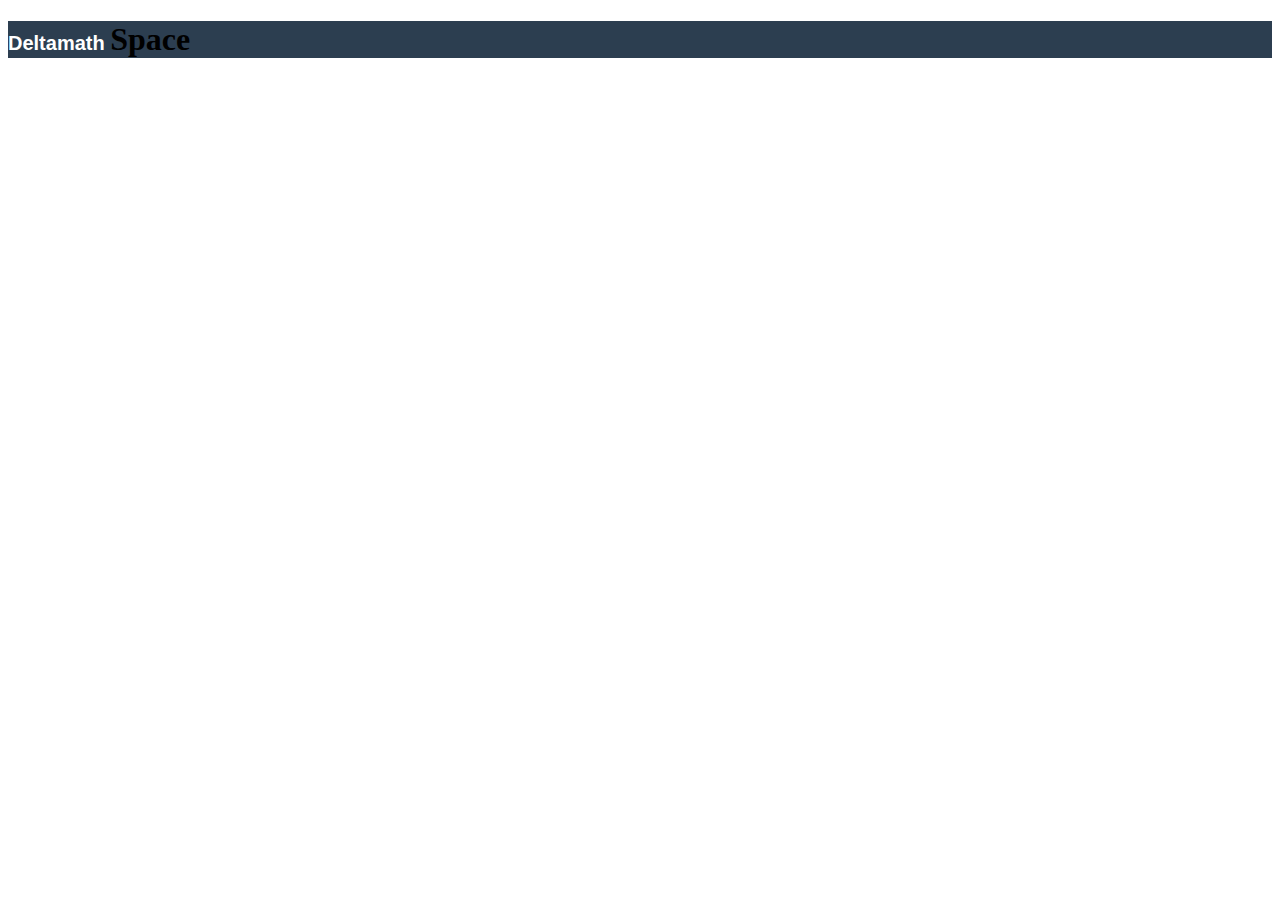
==== index.html @ 3e917959 "make edits to the navagation bar" ====
<!DOCTYPE html>
<html>
  <head>
    <meta charset="UTF-8">
    <title>title</title>
  <link rel="stylesheet" href="style.css" type="text/css">
  </head>
  <body>
  <div id="navagation">
    <h1>
      <uli class="deltamathlogo" >
        Deltamath
        
      </uli>
      
      <uli class="deltamath">
        Space
      </uli>
      
    </h1>
  </div>
  

  </body>
</html>
---- style.css ----
#navagation{
   background-color: #2c3e50;
    margin: 0px;
    padding: 0px;
    
    
}
.deltamathlogo{
    
    border-radius: 8px;
    font-size: 20px ;
    font-family: Lato, helvetica;
    color:white;
}

.deltamath{
}
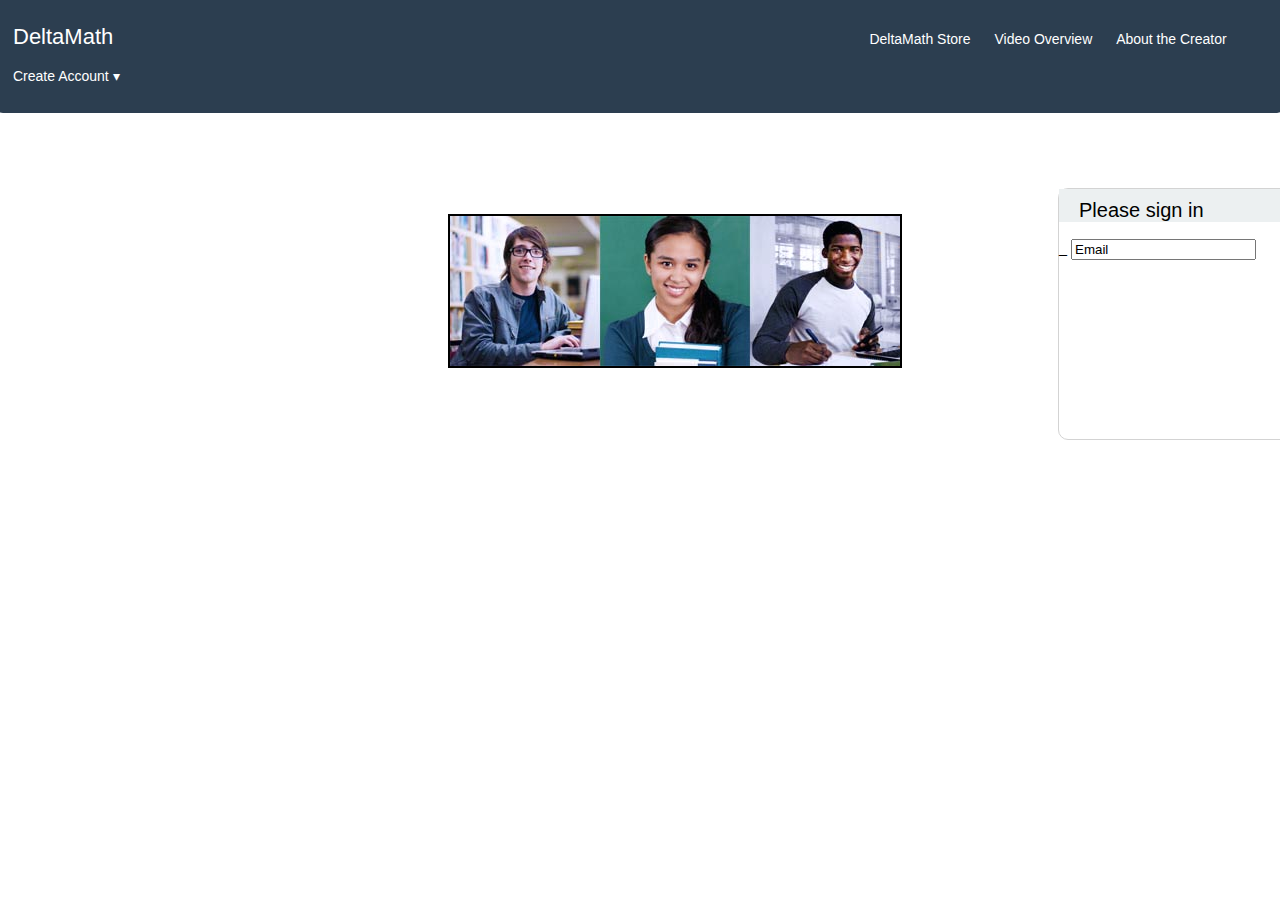
==== commit 9936ba72: "make edits to deltamath remake" ====
--- a/index.html
+++ b/index.html
@@ -6,20 +6,51 @@
   <link rel="stylesheet" href="style.css" type="text/css">
   </head>
   <body>
-  <div id="navagation">
-    <h1>
-      <uli class="deltamathlogo" >
-        Deltamath
+    
+    <div id="navagation">
+    
+      <h1>
+        <uli class="deltamathlogo" >
+
+          DeltaMath
         
-      </uli>
+         
+        
+        </uli>
       
-      <uli class="deltamath">
-        Space
-      </uli>
+        <uli class="deltamath">
+          DeltaMath Store
+        </uli>
+        <uli class="deltamath">
+          Video Overview
+        </uli>
+        <uli class="deltamath">
+          About the Creator
+        </uli>
+        <uli class="deltamath">
+          Create Account ▾
+        </uli>
+          
+      </h1>
+    </div>
+    <div>
+      <ul>
+        <img class="student-image"src="images/students_min.jpg" border="2">
+      </ul>
+      <div class="loginbox">
+        <h2 class="login">
+          Please sign in
+        </h2>
+        <p class="logincredentials">
+          <label>_</label>
+          <input type="text"
+          value="Email"  />
+        </p>
+        
+      </div>
+    </div>
       
-    </h1>
-  </div>
-  
-
+    
+    
   </body>
 </html>--- a/style.css
+++ b/style.css
@@ -1,17 +1,73 @@
 #navagation{
-   background-color: #2c3e50;
-    margin: 0px;
-    padding: 0px;
+    background-color: #2c3e50;
+    margin: -15px;
+    padding-right: 20px;
+    padding-left: 20px;
+    padding-top: 1px;
+    padding-bottom: 2px;
+    border-radius: 10px;
+    
+    
     
     
 }
-.deltamathlogo{
-    
+.deltamathlogo{;
     border-radius: 8px;
-    font-size: 20px ;
-    font-family: Lato, helvetica;
+    font-size: 22px ;
+    font-weight: lighter;
+    font-family: Lato,"Helvetica Neue",Helvetica,Arial,sans-serif;
     color:white;
+    padding-right: 750px;
+
 }
 
 .deltamath{
+    font-size: 14px;
+    font-family: Lato, helvetica;
+    color: rgb(255,255,255);
+    text-align: right ;
+    font-weight: lighter;
+    padding-right: 20px;
+
 }
+.deltamath:hover {
+    color: #18bc9c;
+}
+
+.student-image{
+    margin-top:100px;
+    margin-left: 400px;
+   
+}
+
+.loginbox{
+    width: 400px;
+    height: 250px;
+    background: white;
+    margin-left: 1050px;
+    margin-top: -200px;
+    border-style:solid;
+    border-width:1px;
+    border-color:lightgray;
+    position: absolute;
+    border-radius: 10px;
+   
+   
+}
+
+.login{
+    font-size: 20px;
+    margin-top:auto;
+    background:#ecf0f1;
+    position: absolute;
+    padding-left: 20px;
+    padding-right: 255px;
+    padding-top: 10px;
+    font: 16px;
+    font-weight:lighter;
+    font-family:Lato,Helvetica,Arial,sans-serif;
+}
+
+.logincredentials{
+    margin-top:50px;
+}